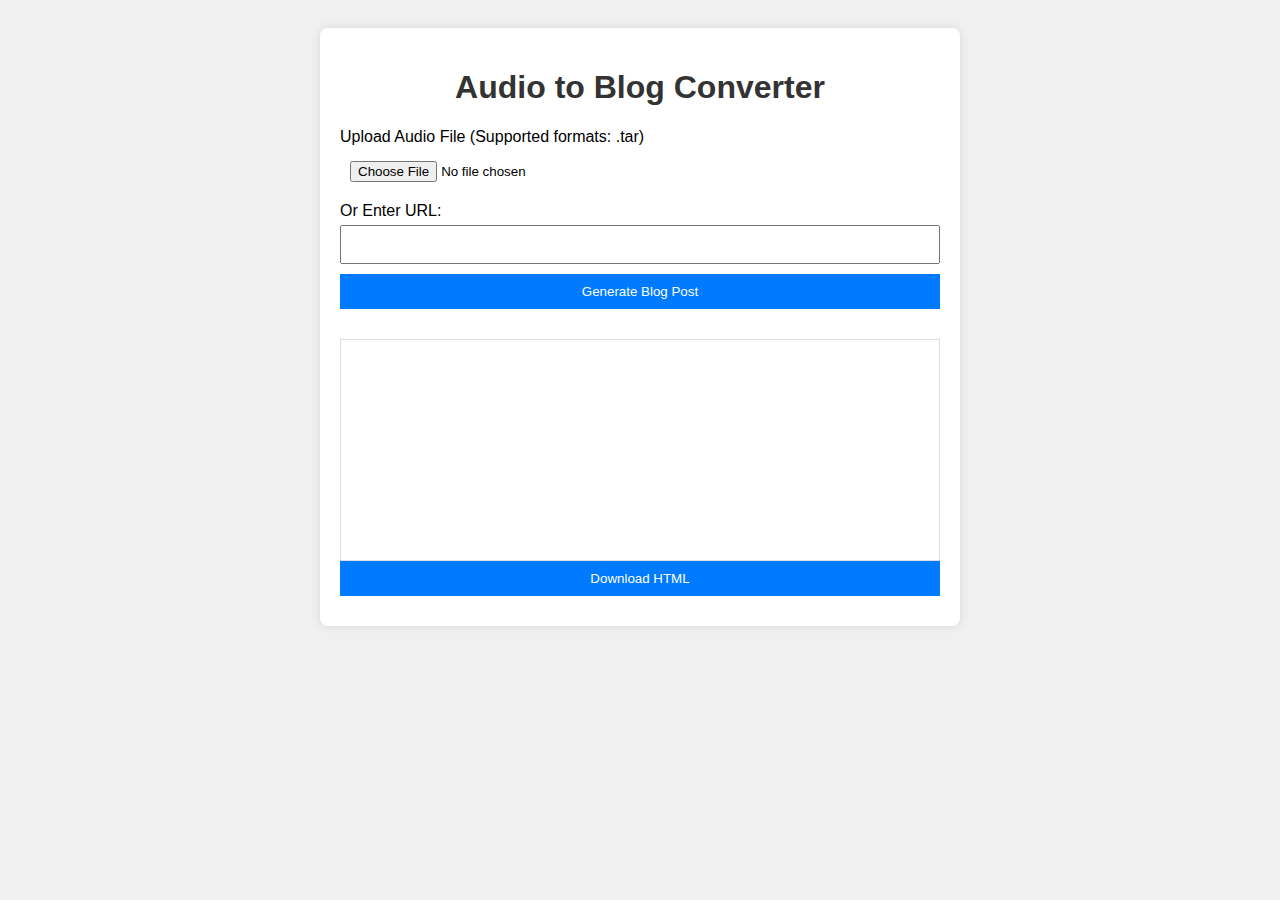
==== web_app/index.html @ 05029575 "basic functionality for post generation" ====
<!DOCTYPE html>
<html lang="en">
<head>
    <meta charset="UTF-8">
    <meta name="viewport" content="width=device-width, initial-scale=1.0">
    <title>Audio to Blog</title>
    <link rel="stylesheet" href="styles.css">
</head>
<body>
    <div class="container">
        <h1>Audio to Blog Converter</h1>
        <form id="uploadForm">
            <label for="fileUpload">Upload Audio File (Supported formats: .tar)</label>
            <input type="file" id="fileUpload" name="file" accept=".mp3,.wav">
            <br>
            <label for="urlInput">Or Enter URL:</label>
            <input type="text" id="urlInput" name="url">
            <br>
            <button type="submit">Generate Blog Post</button>
        </form>
        <div id="result" class="result-container">
            <!-- Display generated HTML content here -->
        </div>
        <button id="downloadButton">Download HTML</button>
    </div>

    <script src="script.js"></script>
</body>
</html>
---- web_app/styles.css ----
body {
    font-family: Arial, sans-serif;
    background-color: #f0f0f0;
    padding: 20px;
}

.container {
    max-width: 600px;
    margin: 0 auto;
    background-color: #fff;
    padding: 20px;
    border-radius: 8px;
    box-shadow: 0 0 10px rgba(0, 0, 0, 0.1);
}

h1 {
    text-align: center;
    color: #333;
}

form {
    margin-bottom: 20px;
}

label {
    display: block;
    margin-bottom: 5px;
}

input[type="text"],
input[type="file"],
button {
    width: 100%;
    padding: 10px;
    margin-bottom: 10px;
    box-sizing: border-box;
}

button {
    background-color: #007bff;
    color: #fff;
    border: none;
    cursor: pointer;
}

button:hover {
    background-color: #0056b3;
}

.result-container {
    margin-top: 20px;
    border: 1px solid #ddd;
    padding: 10px;
    min-height: 200px;
    overflow-y: auto;
}
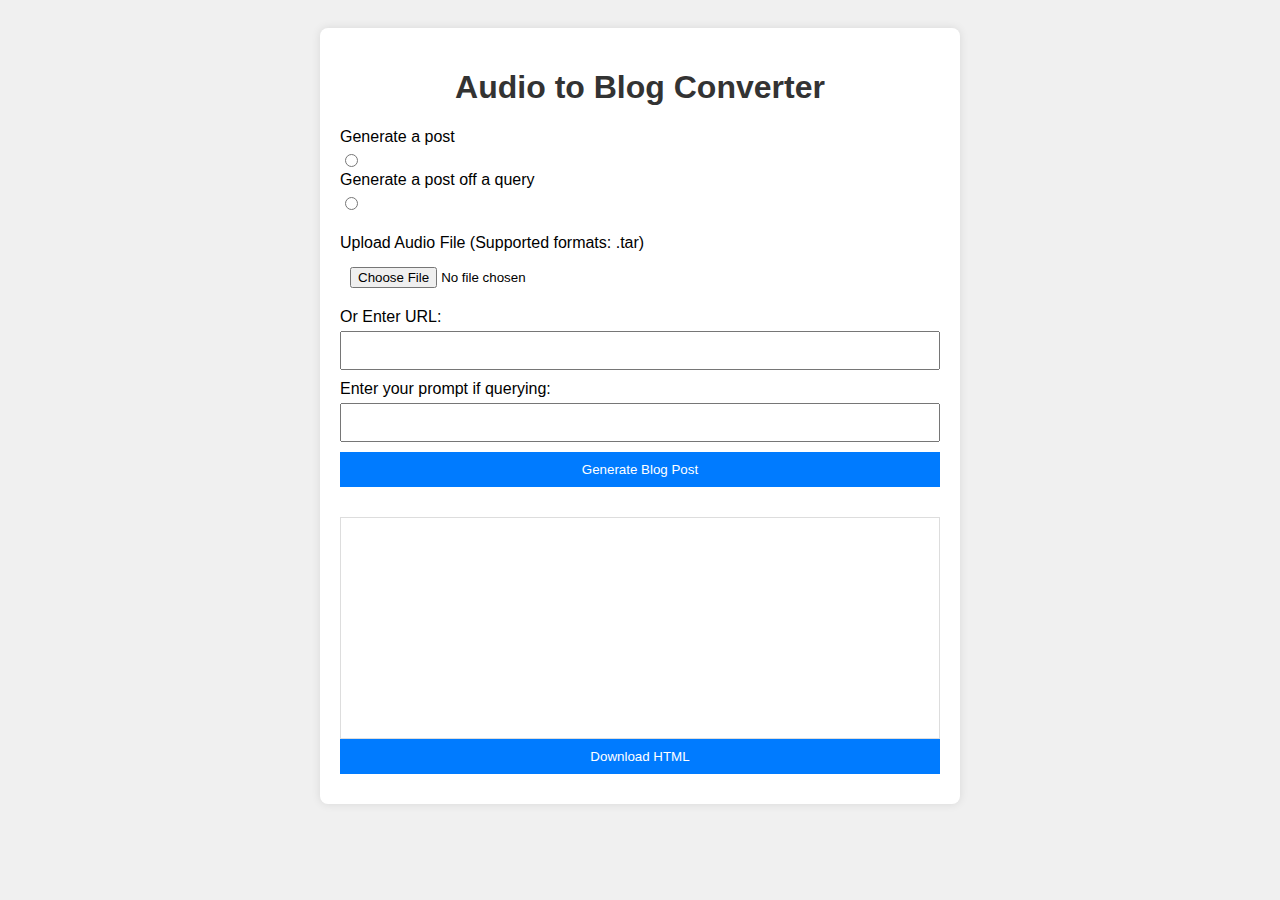
==== commit 5bf759c3: "querying option/functionality" ====
--- a/web_app/index.html
+++ b/web_app/index.html
@@ -9,12 +9,21 @@
 <body>
     <div class="container">
         <h1>Audio to Blog Converter</h1>
+        <form id="uploadType">
+            <label for="post">Generate a post</label>
+            <input type="radio" id="post" name="post" value="post">
+            <label for="query">Generate a post off a query</label>
+            <input type="radio" id="query" name="query" value="query">
+            <br>
+        </form>
         <form id="uploadForm">
             <label for="fileUpload">Upload Audio File (Supported formats: .tar)</label>
             <input type="file" id="fileUpload" name="file" accept=".mp3,.wav">
             <br>
             <label for="urlInput">Or Enter URL:</label>
-            <input type="text" id="urlInput" name="url">
+            <input type="text" id="urlInput" name="urls">
+            <label for="prompt">Enter your prompt if querying:</label>
+            <input type="text" id="prompt" name="prompt">
             <br>
             <button type="submit">Generate Blog Post</button>
         </form>
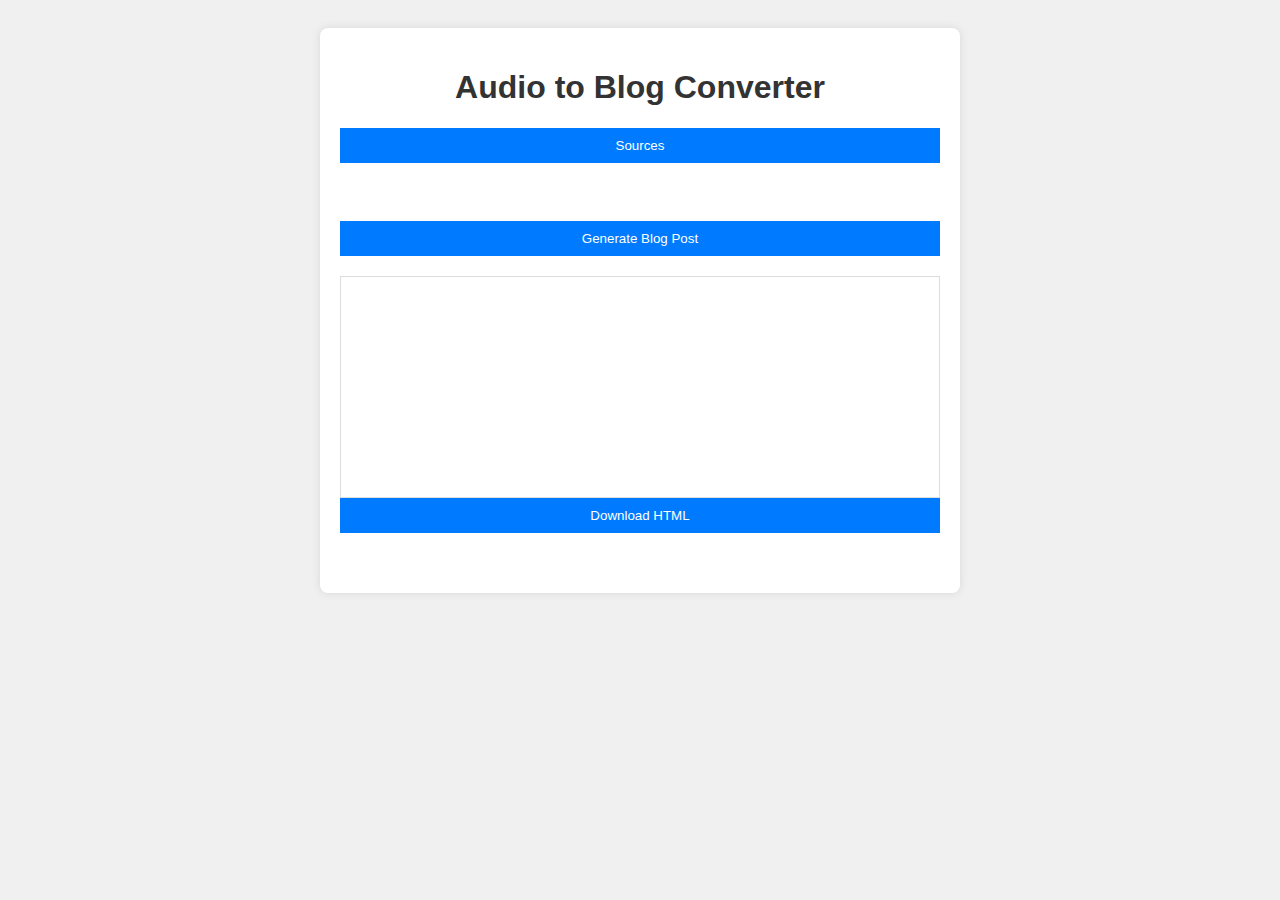
==== commit f6b73db8: "UI, markdown, ~logs" ====
--- a/web_app/index.html
+++ b/web_app/index.html
@@ -9,31 +9,34 @@
 <body>
     <div class="container">
         <h1>Audio to Blog Converter</h1>
-        <form id="uploadType">
-            <label for="post">Generate a post</label>
-            <input type="radio" id="post" name="post" value="post">
-            <label for="query">Generate a post off a query</label>
-            <input type="radio" id="query" name="query" value="query">
+            <button id="choose-source" onclick="showButtons()">Sources</button>
+            <div class="source">
+                <input type="file" id="fileUpload" hidden />
+                <label id="submitFile" class="hidden button" for="button2">File</label>
+                <button id="submitURL" class="hidden button" onclick="showUrlInput()">URL</button>
+                <input type="text" id="urlInput" name="urlInput" class="hidden">
+                <button id="submitPrompt" class="hidden button" onclick="showPrompt()">Prompt</button>
+                <input type="text" id="prompt" name="prompt" class="hidden">
+            </div>
             <br>
-        </form>
-        <form id="uploadForm">
-            <label for="fileUpload">Upload Audio File (Supported formats: .tar)</label>
-            <input type="file" id="fileUpload" name="file" accept=".mp3,.wav">
-            <br>
-            <label for="urlInput">Or Enter URL:</label>
-            <input type="text" id="urlInput" name="urls">
-            <label for="prompt">Enter your prompt if querying:</label>
-            <input type="text" id="prompt" name="prompt">
-            <br>
-            <button type="submit">Generate Blog Post</button>
-        </form>
+            <button type="submit" onclick="generatePost()">Generate Blog Post</button>
         <div id="result" class="result-container">
             <!-- Display generated HTML content here -->
+                <div id="loading" class="hidden"></div>
+            <md-block id="render-result">
+            </md-block>
         </div>
-        <button id="downloadButton">Download HTML</button>
+        <button id="downloadButton" onClick="downloadOptions()">Download HTML</button>
+        <div class="source">
+            <button id="asMarkdown" class="hidden button">Markdown</button>
+            <button id="asHTML" class="hidden button">HTML</button>
+            <button id="asPDF" class="hidden button">PDF</button>
+            <button id="asWord" class="hidden button">Word</button>
+        </div>
     </div>
 
     <script src="script.js"></script>
+    <script type="module" src="https://md-block.verou.me/md-block.js"></script>
 </body>
 </html>
 
--- a/web_app/styles.css
+++ b/web_app/styles.css
@@ -24,7 +24,33 @@
 
 label {
     display: block;
-    margin-bottom: 5px;
+}
+
+.source {
+    display: flex;
+    gap: 30px;
+    margin-bottom: 20px;
+    margin-top: 20px;
+    justify-content: center;
+}
+
+
+input[type="text"] {
+    width: 20%;
+    height: 35px;
+}
+
+.button {
+    font-size: 16px;
+    padding: 8px 12px;
+    width: 100px;
+    border-radius: 30px;
+    text-align: center;
+
+}
+
+.hidden {
+    display: none;
 }
 
 input[type="text"],
@@ -32,17 +58,17 @@
 button {
     width: 100%;
     padding: 10px;
-    margin-bottom: 10px;
     box-sizing: border-box;
 }
 
+.button,
 button {
     background-color: #007bff;
     color: #fff;
     border: none;
-    cursor: pointer;
 }
 
+.button:hover,
 button:hover {
     background-color: #0056b3;
 }
@@ -55,3 +81,20 @@
     overflow-y: auto;
 }
 
+#loading {
+    width: 2rem;
+    height: 2rem;
+    border: 5px solid #007bff;
+    border-top: 6px solid #0056b3;
+    border-radius: 100%;
+    margin: auto;
+    animation: spin 1s infinite linear;
+}
+@keyframes spin {
+    from {
+        transform: rotate(0deg);
+    }
+    to {
+        transform: rotate(360deg);
+    }
+}
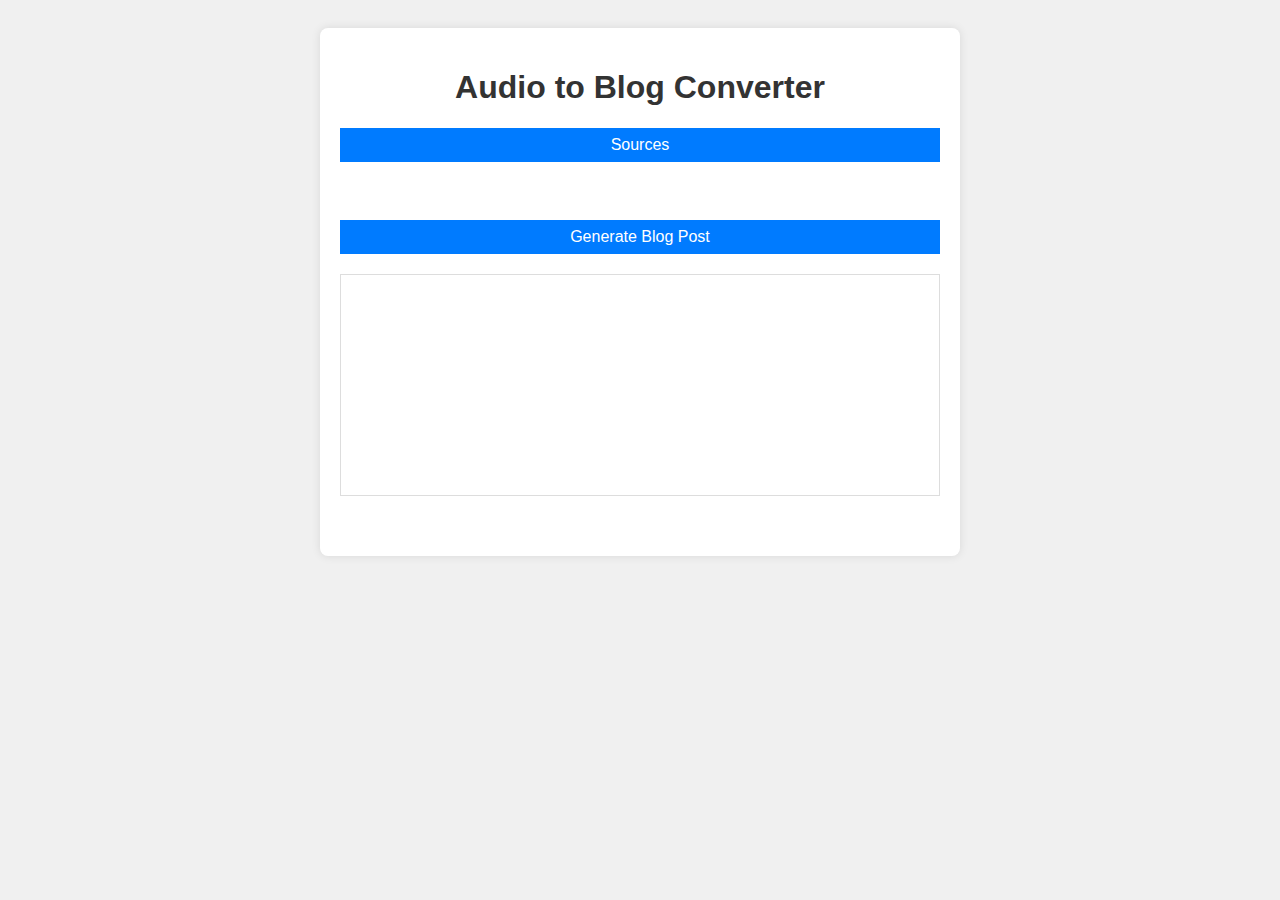
==== commit d7c09289: "cleaned web-app" ====
--- a/web_app/index.html
+++ b/web_app/index.html
@@ -9,25 +9,24 @@
 <body>
     <div class="container">
         <h1>Audio to Blog Converter</h1>
-            <button id="choose-source" onclick="showButtons()">Sources</button>
-            <div class="source">
+            <button id="choose-source" onclick="toggleChildren('source', ['prompt', 'urlInput'])">Sources</button>
+            <div class="source" id="source">
                 <input type="file" id="fileUpload" hidden />
-                <label id="submitFile" class="hidden button" for="button2">File</label>
-                <button id="submitURL" class="hidden button" onclick="showUrlInput()">URL</button>
-                <input type="text" id="urlInput" name="urlInput" class="hidden">
-                <button id="submitPrompt" class="hidden button" onclick="showPrompt()">Prompt</button>
-                <input type="text" id="prompt" name="prompt" class="hidden">
+                <label id="submitFile" class="hidden button" for="fileUpload">File</label>
+                <button id="submitURL" class="hidden button" onclick="toggleChildren('source', ['submitFile', 'submitURL', 'submitPrompt', 'prompt'])">URL</button>
+                <input type="text" value="" id="urlInput" name="urlInput" class="hidden">
+                <button id="submitPrompt" class="hidden button" onclick="toggleChildren('source', ['submitFile', 'submitURL', 'submitPrompt', 'urlInput'])">Prompt</button>
+                <input type="text" value="" id="prompt" name="prompt" class="hidden">
             </div>
             <br>
             <button type="submit" onclick="generatePost()">Generate Blog Post</button>
         <div id="result" class="result-container">
-            <!-- Display generated HTML content here -->
                 <div id="loading" class="hidden"></div>
             <md-block id="render-result">
             </md-block>
         </div>
-        <button id="downloadButton" onClick="downloadOptions()">Download HTML</button>
-        <div class="source">
+        <button id="downloadButton" onClick="toggleChildren('downloads', [])" class="hidden">Download HTML</button>
+        <div id="downloads" class="source">
             <button id="asMarkdown" class="hidden button">Markdown</button>
             <button id="asHTML" class="hidden button">HTML</button>
             <button id="asPDF" class="hidden button">PDF</button>
--- a/web_app/styles.css
+++ b/web_app/styles.css
@@ -1,9 +1,11 @@
+/* Reset and base styles */
 body {
     font-family: Arial, sans-serif;
     background-color: #f0f0f0;
     padding: 20px;
 }
 
+/* Container styles */
 .container {
     max-width: 600px;
     margin: 0 auto;
@@ -13,11 +15,13 @@
     box-shadow: 0 0 10px rgba(0, 0, 0, 0.1);
 }
 
+/* Heading styles */
 h1 {
     text-align: center;
     color: #333;
 }
 
+/* Form and input styles */
 form {
     margin-bottom: 20px;
 }
@@ -26,6 +30,7 @@
     display: block;
 }
 
+/* Source selection styles */
 .source {
     display: flex;
     gap: 30px;
@@ -34,35 +39,23 @@
     justify-content: center;
 }
 
-
-input[type="text"] {
-    width: 20%;
-    height: 35px;
+.button {
+    width: 100px;
+    border-radius: 30px;
 }
 
-.button {
-    font-size: 16px;
-    padding: 8px 12px;
-    width: 100px;
-    border-radius: 30px;
-    text-align: center;
-
-}
-
-.hidden {
-    display: none;
-}
-
-input[type="text"],
-input[type="file"],
 button {
     width: 100%;
     padding: 10px;
     box-sizing: border-box;
 }
 
+/* Button styles */
 .button,
 button {
+    font-size: 16px;
+    padding: 8px 12px;
+    text-align: center;
     background-color: #007bff;
     color: #fff;
     border: none;
@@ -73,6 +66,12 @@
     background-color: #0056b3;
 }
 
+/* Hidden element style */
+.hidden {
+    display: none;
+}
+
+/* Result container styles */
 .result-container {
     margin-top: 20px;
     border: 1px solid #ddd;
@@ -81,6 +80,7 @@
     overflow-y: auto;
 }
 
+/* Loading animation */
 #loading {
     width: 2rem;
     height: 2rem;
@@ -90,6 +90,7 @@
     margin: auto;
     animation: spin 1s infinite linear;
 }
+
 @keyframes spin {
     from {
         transform: rotate(0deg);
@@ -98,3 +99,4 @@
         transform: rotate(360deg);
     }
 }
+
